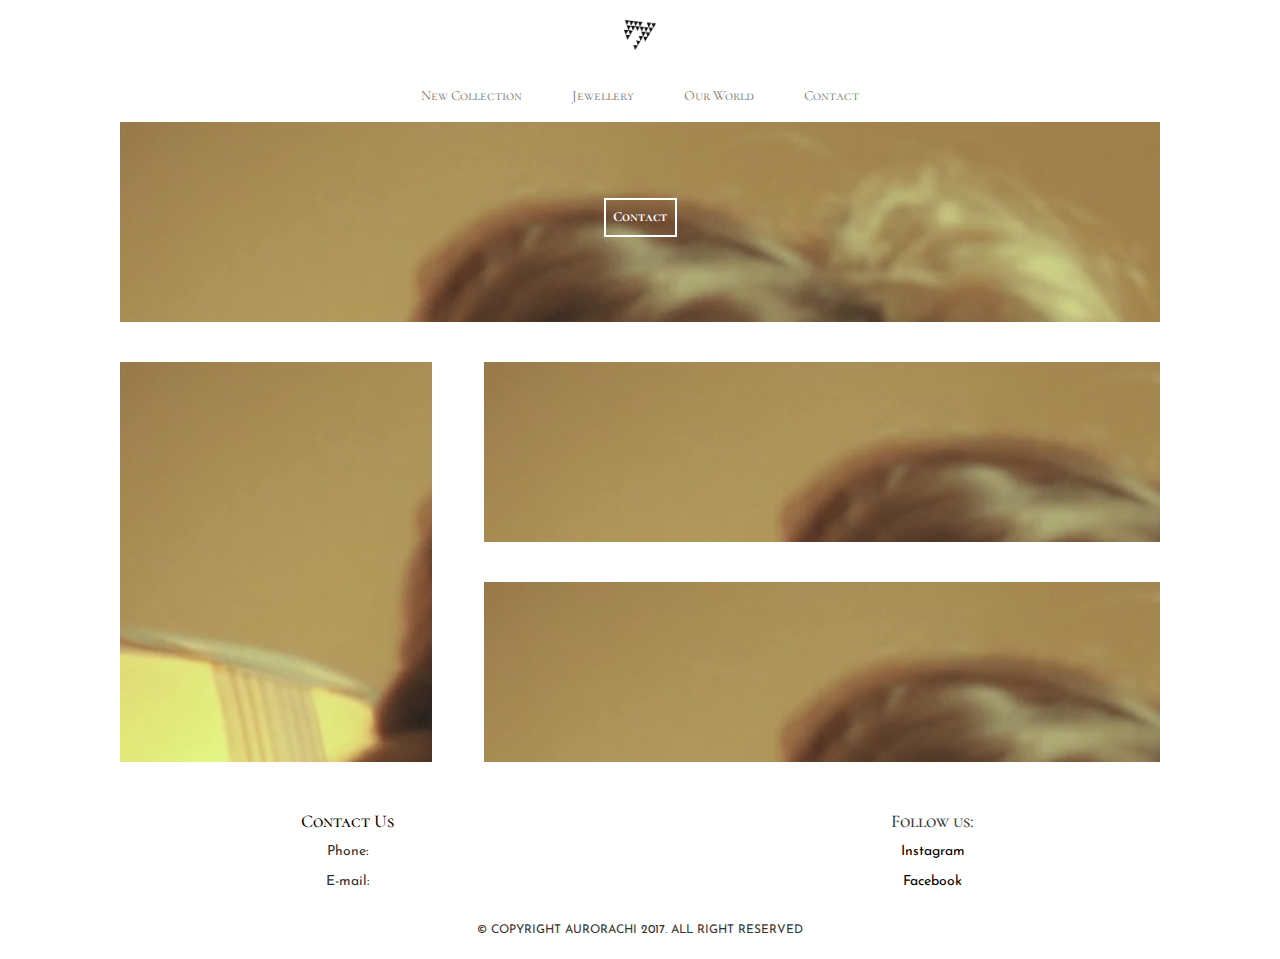
==== indexpages/contact/contact.html @ 79e14132 "deployment test" ====
<!DOCTYPE html>
<!--[if lt IE7]><html class="ie ie6" lang="en"> <![endif]-->
<!--[if IE 7]><html class="ie ie7" lang="en"> <![endif]-->
<!--[if IE 8]><html class"ie ie8" lang="en"><![endif]-->
<!--[if (gte IE 9) | !(IE)]><!-->

<html lang="en"><!--<![endif]-->
<head>
	<meta charset="utf-8"/>
	<meta name="viewport" content="width=device-width, initial-scale=1.0"/>
	<meta name="Aurora Chi's Jewelleries"/>
	<meta http-equiv="X-UA-Compatible" content="IE-edge"/>
	<title>Aurora Chi</title>
	<!--<link rel="shortcut icon" type="image/icon-x" href="#"/>-->
	<link rel="stylesheet" type="text/css" href="contact.css">
	<link rel="stylesheet" href="https://maxcdn.bootstrapcdn.com/bootstrap/3.3.7/css/bootstrap.min.css">

	<link href="https://fonts.googleapis.com/css?family=Great+Vibes" rel="stylesheet">	
	<link href="https://fonts.googleapis.com/css?family=Roboto:400,700" rel="stylesheet">
	<link href="https://fonts.googleapis.com/css?family=Josefin+Sans" rel="stylesheet">
	<link href="https://fonts.googleapis.com/css?family=Cormorant+SC" rel="stylesheet">
</head>
<body>
	<div class="container" style="padding-left: 0; padding-right: 0;">
		<div class="page-header" style="border-bottom: none; padding-bottom: 0; margin-bottom: 0; margin-top:20px;">
			<div>	
				<a href="../../index.html">
					<img src="../../logo_julienLin.png" id="logo_aurorachi"/>
				</a>
			</div>

			<nav class="navbar navbar-default" role="navigation" style="margin:0; border-radius: 0; border-color: transparent; background-color: white;">
			  <div class="container-fluid" >
			    <div class="navbar-header">
			      <button type="button" class="navbar-toggle" data-toggle="collapse" data-target="#myNavbar" aria-expanded="false" aria-controls="navbar">
			        <span class="icon-bar"></span>
			        <span class="icon-bar"></span>
			        <span class="icon-bar"></span>                       
			      </button>
			    </div>
			    <div class="collapse navbar-collapse" id="myNavbar">
			      <ul class="nav navbar-nav">
			       	<ul class="nav navbar-nav">
			       	<li class="serif"><a href="../newcollection/newcollection.html">New Collection</a></li>
			        <li class="serif"><a href="../jewellery/jewellery.html">Jewellery</a></li>
			        <li class="serif"><a href="../ourworld/ourworld.html">Our World</a></li>
			        <li class="serif"><a href="../contact/contact.html">Contact</a></li>
			      </ul>
			    </div>
			  </div>
			</nav>
		</div>
	</div>
	<div class="container">
		<div class="row content">
			<div class="col-lg-12 col-md-12 col-sm-12 col-xs-12 banner"><p class="bannerTitle serif"><b>Contact</b></p></div>
			<div class="col-lg-4 col-md-4 col-sm-4 hidden-xs first_content"></div>
			<div class="hidden-lg hidden-md hidden-sm col-xs-12 first_content_xs"></div>
			<div class="col-lg-4 col-md-4 col-sm-4 hidden-xs dummy"></div>
			<div class="col-lg-4 col-md-4 col-sm-4 hidden-xs second_content"></div>
			<div class="hidden-lg hidden-md hidden-sm col-xs-12 second_content_xs"></div>
			<div class="col-lg-4 col-md-4 col-sm-4 hidden-xs third_content"></div>
			<div class="hidden-lg hidden-md hidden-sm col-xs-12 third_content_xs"></div>
		</div>
	</div>
	<footer>
		<div class="container">
			<div class="row">
				<div class="col-lg-6 col-md-6 col-sm-6 col-xs-12">
					<a href="../../indexpages/contact/contact.html" class="contactDetails">
						<h4 style="font-family: 'Cormorant SC', serif">Contact Us</h4>
					</a>
					<p class="sans-serif">Phone: </p>
					<p class="sans-serif">E-mail: </p>
				</div>
				<div class="col-lg-6 col-md-6 col-sm-6 col-xs-12">
					<h4 style="font-family: 'Cormorant SC', serif">Follow us:</h4>
					<a href="#">
						<p class="sans-serif" style="color: black;">Instagram</p>
					</a>
					<a href="#">
						<p class="sans-serif" style="color: black;">Facebook</p>
					</a>		
				</div>
				<div class="col-lg-12 col-md-12 col-sm-12 col-xs-12">
					<p class="sans-serif" style="font-size: 12px; margin-top: 20px; margin-bottom: 20px;">&copy; COPYRIGHT AURORACHI 2017. ALL RIGHT RESERVED</p>
				</div>
			</div>
		</div>
	</footer>
	<script src="../../main.js" type="text/javascript" charset="uft-8"></script>
	<script src="https://ajax.googleapis.com/ajax/libs/jquery/2.1.3/jquery.min.js"></script>
  	<script src="https://maxcdn.bootstrapcdn.com/bootstrap/3.3.7/js/bootstrap.min.js"></script>
</body>
</html>
---- indexpages/contact/contact.css ----
body{
	background: white;
}

/* Fonts */
.serif{
	font-family: 'Cormorant SC', serif;
}

.sans-serif{
	font-family: 'Josefin Sans', sans-serif;
}

.cursive{
	font-family: 'Great Vibes', cursive;
}

ul{
	margin-bottom: 40px;
	text-align: center;
}

ul li{
	margin-right: 10px;
	margin-left: 10px;
}

ul li a{
	text-decoration: none;
}

ul li a:hover{
	text-decoration: none;
}

img#logo_aurorachi{
	display: block;
	margin-top: 20px;
	margin-bottom: 20px;
	margin-left: auto;
	margin-right: auto;
	text-align: center;
	height:30px;
	align-items: center;
}

/* Navigation Bar */
.navbar .navbar-nav{
	display: inline-block;
	float:none;
	vertical-align: top;
	text-align:center;
}

.navbar .navbar-collapse{
	text-align:center;
}

img{
	margin:0px;
}

/* Content */
.content{
	margin-left:50px!important;
	margin-right:50px!important;
}

.banner{
	background-image: url('defy.jpg')!important;
	height: 200px!important;
	margin-bottom:40px!important;
	display: flex;
	justify-content: center;
	align-items: center;
}

.bannerTitle{
	color:white;
	text-align: center;
	padding: 7.5px;
	border:2px solid white;
}

.first_content{
	background-image: url('defy.jpg')!important;
	height: 400px!important;
	margin-bottom:40px!important;
	position: relative!important;
	width: 30%!important;
	padding: 0!important;
}

.first_content_xs{
	background-image: url('defy.jpg')!important;
	height: 180px!important;
	margin-bottom:40px!important;
	width:100%!important;
}

.dummy{
	height:400px!important;
	width: 5%!important;
	background: white!important;
	padding: 0!important;
}

.second_content{
	background-image: url('defy.jpg')!important;
	height: 180px!important;
	margin-bottom:40px!important;
	position: relative!important;
	width: 65%!important;
	padding: 0!important;
}

.second_content_xs{
	background-image: url('defy.jpg')!important;
	height: 180px!important;
	margin-bottom:40px!important;
	width:100%!important;
}

.third_content{
	background-image: url('defy.jpg')!important;
	height: 180px!important;
	margin-bottom:40px!important;
	position: relative!important;
	width: 65%!important;
	padding: 0!important;
}

.third_content_xs{
	background-image: url('defy.jpg')!important;
	height: 180px!important;
	margin-bottom:40px!important;
	width:100%!important;
}

/* Footer */
footer{
	background-color: white;
	text-align: center;
}

.contactDetails{
	text-decoration: none!important;
	color:black!important;
}

.contactDetails:hover{
	text-decoration: none!important;
	opacity:0.6!important;
}
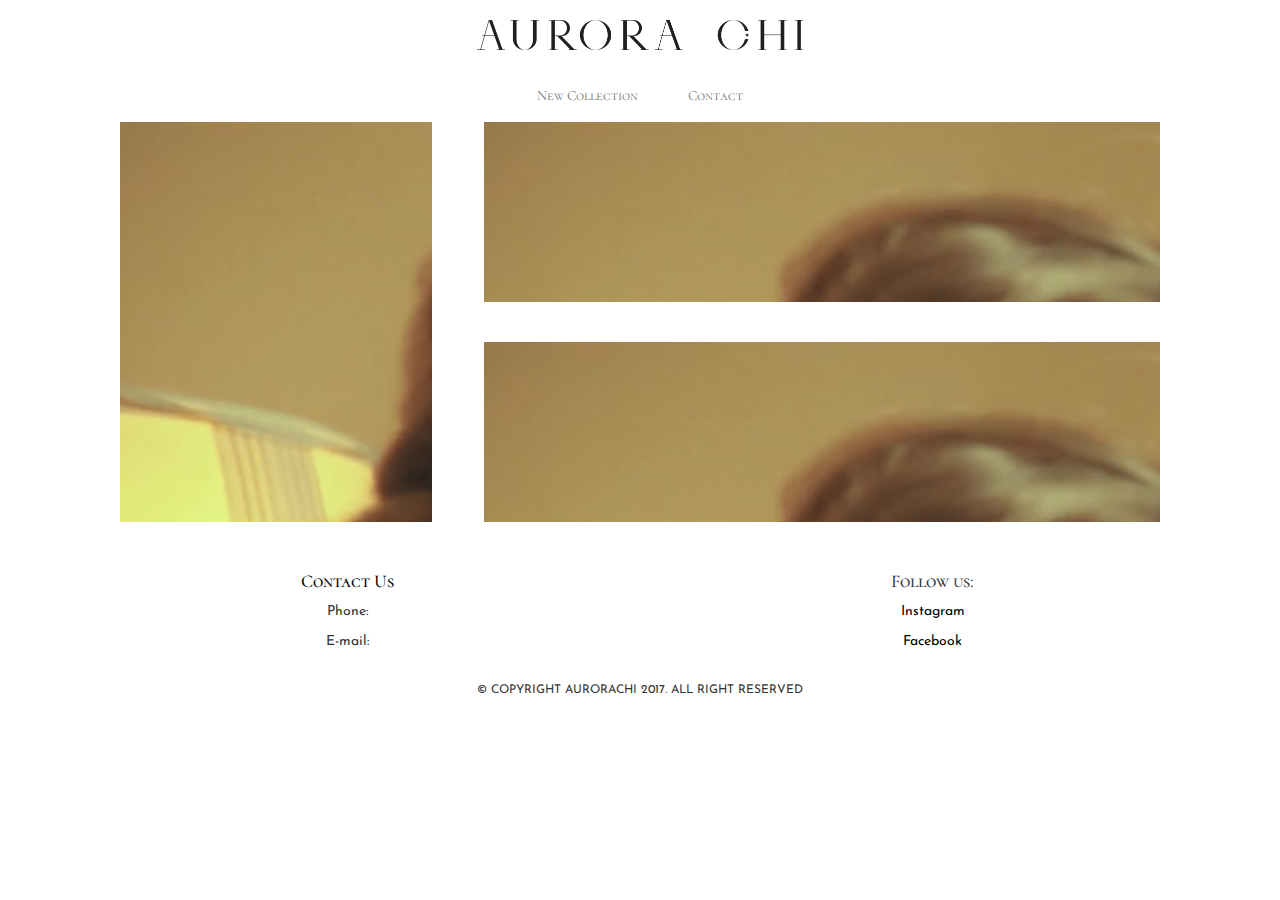
==== commit 9aa5d7e9: "deployment" ====
--- a/indexpages/contact/contact.html
+++ b/indexpages/contact/contact.html
@@ -24,8 +24,8 @@
 	<div class="container" style="padding-left: 0; padding-right: 0;">
 		<div class="page-header" style="border-bottom: none; padding-bottom: 0; margin-bottom: 0; margin-top:20px;">
 			<div>	
-				<a href="../../index.html">
-					<img src="../../logo_julienLin.png" id="logo_aurorachi"/>
+				<a href="index.html">
+					<img src="../../logo_aurorachi.png" id="logo_aurorachi"/>
 				</a>
 			</div>
 
@@ -41,10 +41,8 @@
 			    <div class="collapse navbar-collapse" id="myNavbar">
 			      <ul class="nav navbar-nav">
 			       	<ul class="nav navbar-nav">
-			       	<li class="serif"><a href="../newcollection/newcollection.html">New Collection</a></li>
-			        <li class="serif"><a href="../jewellery/jewellery.html">Jewellery</a></li>
-			        <li class="serif"><a href="../ourworld/ourworld.html">Our World</a></li>
-			        <li class="serif"><a href="../contact/contact.html">Contact</a></li>
+			       	<li class="serif"><a href="../../index.html">New Collection</a></li>
+			        <li class="serif"><a href="indexpages/contact/contact.html">Contact</a></li>
 			      </ul>
 			    </div>
 			  </div>
@@ -53,7 +51,6 @@
 	</div>
 	<div class="container">
 		<div class="row content">
-			<div class="col-lg-12 col-md-12 col-sm-12 col-xs-12 banner"><p class="bannerTitle serif"><b>Contact</b></p></div>
 			<div class="col-lg-4 col-md-4 col-sm-4 hidden-xs first_content"></div>
 			<div class="hidden-lg hidden-md hidden-sm col-xs-12 first_content_xs"></div>
 			<div class="col-lg-4 col-md-4 col-sm-4 hidden-xs dummy"></div>
@@ -88,7 +85,7 @@
 			</div>
 		</div>
 	</footer>
-	<script src="../../main.js" type="text/javascript" charset="uft-8"></script>
+	<script src="main.js" type="text/javascript" charset="uft-8"></script>
 	<script src="https://ajax.googleapis.com/ajax/libs/jquery/2.1.3/jquery.min.js"></script>
   	<script src="https://maxcdn.bootstrapcdn.com/bootstrap/3.3.7/js/bootstrap.min.js"></script>
 </body>
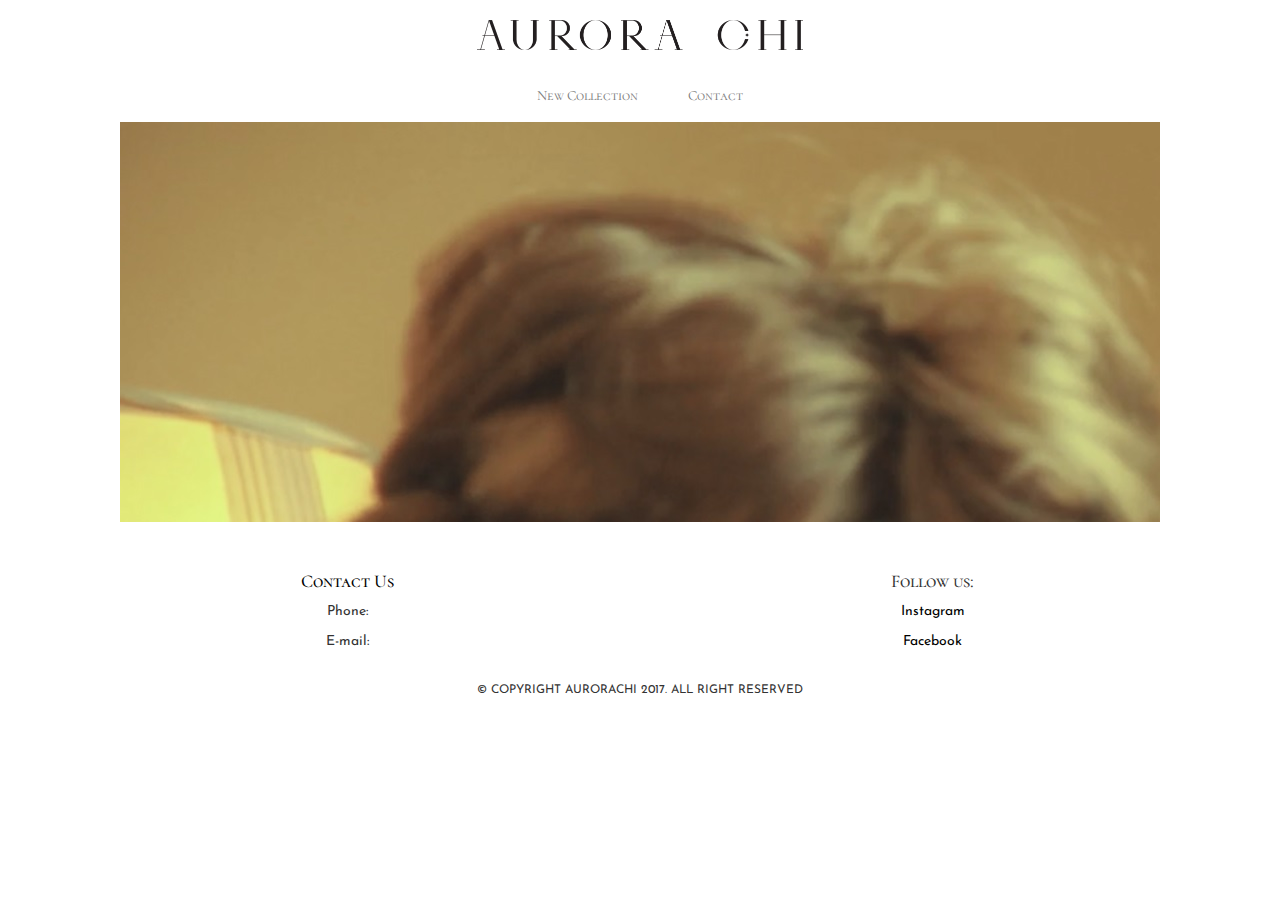
==== commit 9e534277: "deployment" ====
--- a/indexpages/contact/contact.html
+++ b/indexpages/contact/contact.html
@@ -11,7 +11,7 @@
 	<meta name="Aurora Chi's Jewelleries"/>
 	<meta http-equiv="X-UA-Compatible" content="IE-edge"/>
 	<title>Aurora Chi</title>
-	<!--<link rel="shortcut icon" type="image/icon-x" href="#"/>-->
+	<link rel="shortcut icon" type="image/icon-x" href="../../logo_aurorachi_head.png"/>
 	<link rel="stylesheet" type="text/css" href="contact.css">
 	<link rel="stylesheet" href="https://maxcdn.bootstrapcdn.com/bootstrap/3.3.7/css/bootstrap.min.css">
 
@@ -51,13 +51,7 @@
 	</div>
 	<div class="container">
 		<div class="row content">
-			<div class="col-lg-4 col-md-4 col-sm-4 hidden-xs first_content"></div>
-			<div class="hidden-lg hidden-md hidden-sm col-xs-12 first_content_xs"></div>
-			<div class="col-lg-4 col-md-4 col-sm-4 hidden-xs dummy"></div>
-			<div class="col-lg-4 col-md-4 col-sm-4 hidden-xs second_content"></div>
-			<div class="hidden-lg hidden-md hidden-sm col-xs-12 second_content_xs"></div>
-			<div class="col-lg-4 col-md-4 col-sm-4 hidden-xs third_content"></div>
-			<div class="hidden-lg hidden-md hidden-sm col-xs-12 third_content_xs"></div>
+			<div class="col-lg-12 col-md-12 col-sm-12 col-xs-12 first_content"></div>
 		</div>
 	</div>
 	<footer>
--- a/indexpages/contact/contact.css
+++ b/indexpages/contact/contact.css
@@ -87,55 +87,10 @@
 	height: 400px!important;
 	margin-bottom:40px!important;
 	position: relative!important;
-	width: 30%!important;
+	width: 100%!important;
 	padding: 0!important;
 }
 
-.first_content_xs{
-	background-image: url('defy.jpg')!important;
-	height: 180px!important;
-	margin-bottom:40px!important;
-	width:100%!important;
-}
-
-.dummy{
-	height:400px!important;
-	width: 5%!important;
-	background: white!important;
-	padding: 0!important;
-}
-
-.second_content{
-	background-image: url('defy.jpg')!important;
-	height: 180px!important;
-	margin-bottom:40px!important;
-	position: relative!important;
-	width: 65%!important;
-	padding: 0!important;
-}
-
-.second_content_xs{
-	background-image: url('defy.jpg')!important;
-	height: 180px!important;
-	margin-bottom:40px!important;
-	width:100%!important;
-}
-
-.third_content{
-	background-image: url('defy.jpg')!important;
-	height: 180px!important;
-	margin-bottom:40px!important;
-	position: relative!important;
-	width: 65%!important;
-	padding: 0!important;
-}
-
-.third_content_xs{
-	background-image: url('defy.jpg')!important;
-	height: 180px!important;
-	margin-bottom:40px!important;
-	width:100%!important;
-}
 
 /* Footer */
 footer{
@@ -146,6 +101,7 @@
 .contactDetails{
 	text-decoration: none!important;
 	color:black!important;
+	margin-top: 40px;
 }
 
 .contactDetails:hover{
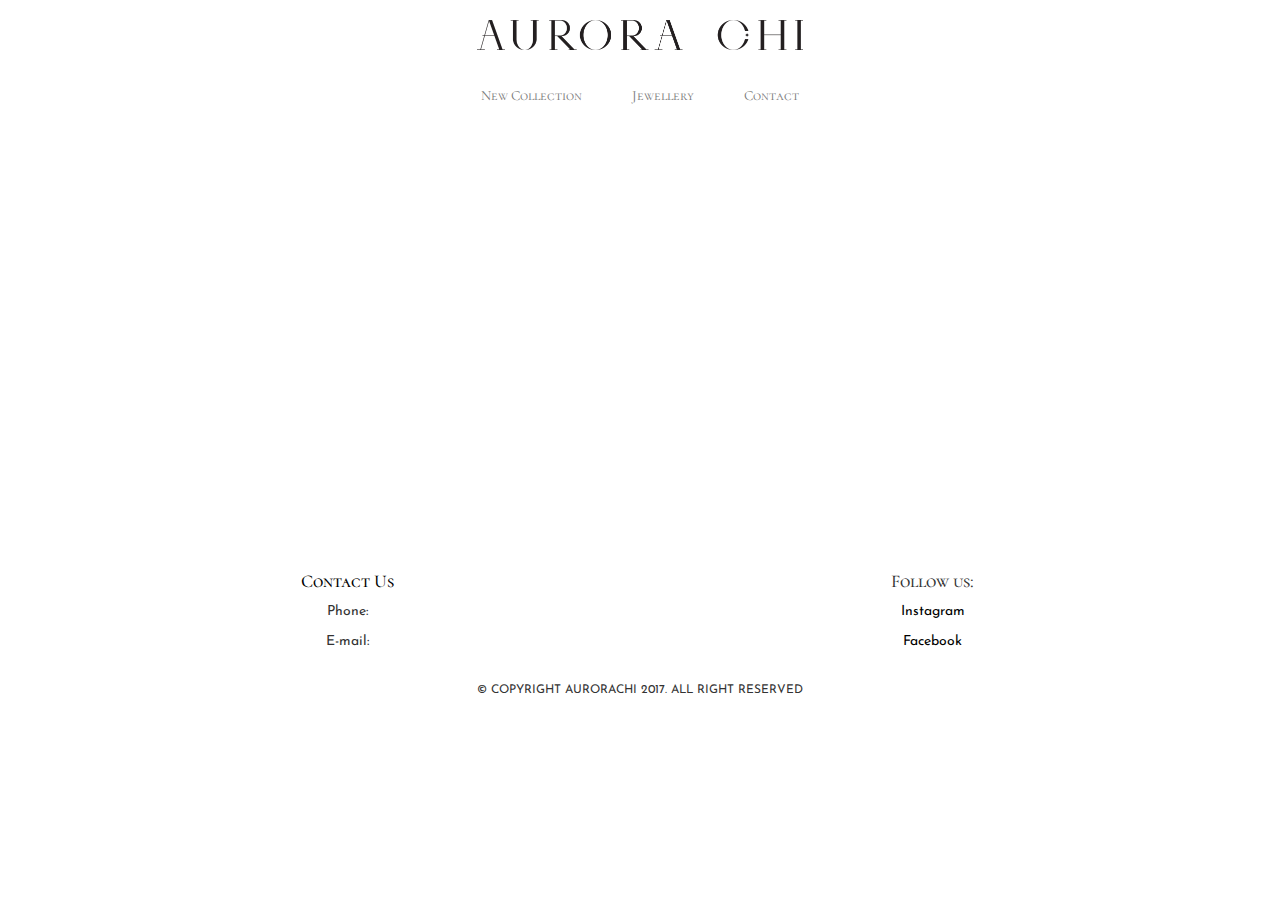
==== commit 330288e9: "deployment" ====
--- a/indexpages/contact/contact.html
+++ b/indexpages/contact/contact.html
@@ -42,7 +42,8 @@
 			      <ul class="nav navbar-nav">
 			       	<ul class="nav navbar-nav">
 			       	<li class="serif"><a href="../../index.html">New Collection</a></li>
-			        <li class="serif"><a href="indexpages/contact/contact.html">Contact</a></li>
+			       	<li class="serif"><a href="../../indexpages/jewellery/jewellery.html">Jewellery</a></li>
+			        <li class="serif"><a href="../../indexpages/contact/contact.html">Contact</a></li>
 			      </ul>
 			    </div>
 			  </div>
@@ -79,7 +80,7 @@
 			</div>
 		</div>
 	</footer>
-	<script src="main.js" type="text/javascript" charset="uft-8"></script>
+	<script src="../../main.js" type="text/javascript" charset="uft-8"></script>
 	<script src="https://ajax.googleapis.com/ajax/libs/jquery/2.1.3/jquery.min.js"></script>
   	<script src="https://maxcdn.bootstrapcdn.com/bootstrap/3.3.7/js/bootstrap.min.js"></script>
 </body>
--- a/indexpages/contact/contact.css
+++ b/indexpages/contact/contact.css
@@ -67,7 +67,7 @@
 }
 
 .banner{
-	background-image: url('defy.jpg')!important;
+	/*background-image: url('defy.jpg')!important;*/
 	height: 200px!important;
 	margin-bottom:40px!important;
 	display: flex;
@@ -83,7 +83,8 @@
 }
 
 .first_content{
-	background-image: url('defy.jpg')!important;
+	/*background-image: url('defy.jpg')!important;*/
+	background: white;
 	height: 400px!important;
 	margin-bottom:40px!important;
 	position: relative!important;
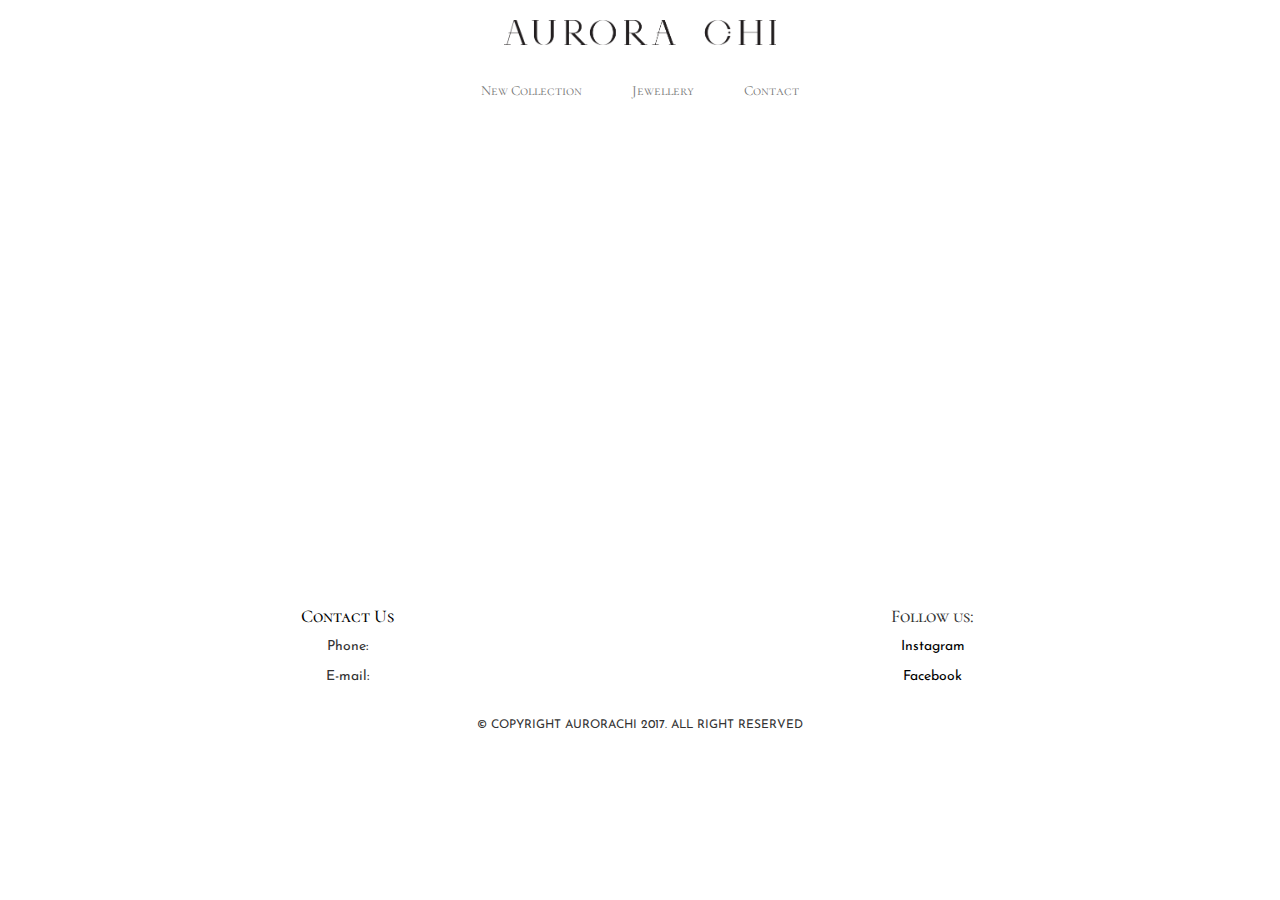
==== commit d0f8e5cc: "deployment" ====
--- a/indexpages/contact/contact.html
+++ b/indexpages/contact/contact.html
@@ -29,7 +29,7 @@
 				</a>
 			</div>
 
-			<nav class="navbar navbar-default" role="navigation" style="margin:0; border-radius: 0; border-color: transparent; background-color: white;">
+			<nav class="navbar navbar-default" role="navigation" style="margin-top:0; margin-bottom: 0; border-radius: 0; border-color: transparent; background-color: white; margin-left:50px; margin-right:50px;">
 			  <div class="container-fluid" >
 			    <div class="navbar-header">
 			      <button type="button" class="navbar-toggle" data-toggle="collapse" data-target="#myNavbar" aria-expanded="false" aria-controls="navbar">
--- a/indexpages/contact/contact.css
+++ b/indexpages/contact/contact.css
@@ -40,7 +40,7 @@
 	margin-left: auto;
 	margin-right: auto;
 	text-align: center;
-	height:30px;
+	height:25px;
 	align-items: center;
 }
 
@@ -54,7 +54,14 @@
 
 .navbar .navbar-collapse{
 	text-align:center;
+	margin-bottom: 40px;
 }
+
+.navbar.navbar-default{
+	margin-left:50px!important;
+	margin-right:50px!important;
+}
+
 
 img{
 	margin:0px;
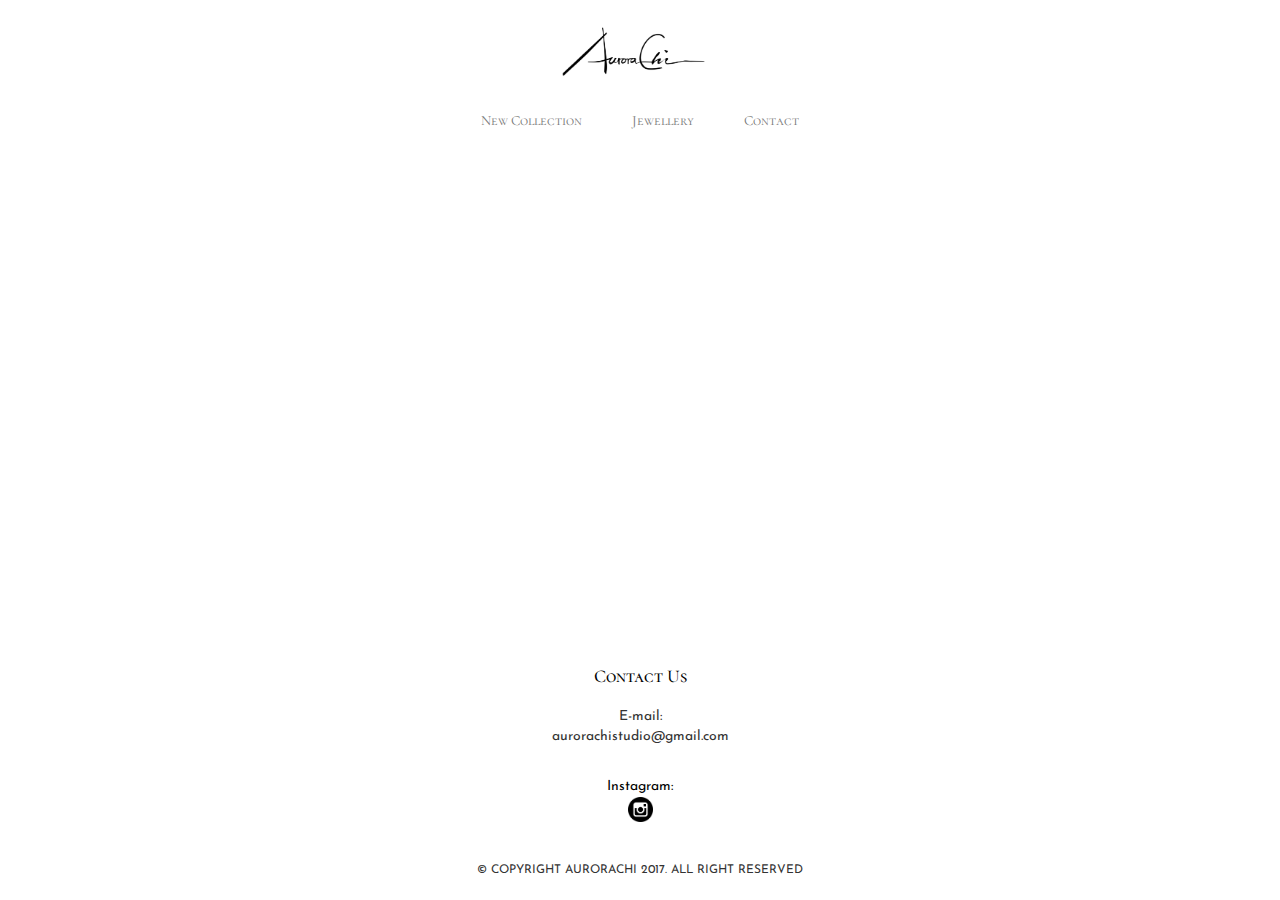
==== commit 75deb530: "update lookbook" ====
--- a/indexpages/contact/contact.html
+++ b/indexpages/contact/contact.html
@@ -24,12 +24,12 @@
 	<div class="container" style="padding-left: 0; padding-right: 0;">
 		<div class="page-header" style="border-bottom: none; padding-bottom: 0; margin-bottom: 0; margin-top:20px;">
 			<div>	
-				<a href="index.html">
-					<img src="../../logo_aurorachi.png" id="logo_aurorachi"/>
+				<a href="../../index.html">
+					<img src="../../AurorachiLogo-01.png" id="logo_aurorachi"/>
 				</a>
 			</div>
 
-			<nav class="navbar navbar-default" role="navigation" style="margin-top:0; margin-bottom: 0; border-radius: 0; border-color: transparent; background-color: white; margin-left:50px; margin-right:50px;">
+			<nav class="navbar navbar-default" role="navigation" style="margin:0; border-radius: 0; border-color: transparent; background-color: white;">
 			  <div class="container-fluid" >
 			    <div class="navbar-header">
 			      <button type="button" class="navbar-toggle" data-toggle="collapse" data-target="#myNavbar" aria-expanded="false" aria-controls="navbar">
@@ -41,7 +41,7 @@
 			    <div class="collapse navbar-collapse" id="myNavbar">
 			      <ul class="nav navbar-nav">
 			       	<ul class="nav navbar-nav">
-			       	<li class="serif"><a href="../../index.html">New Collection</a></li>
+			       	<li class="serif"><a href="../../indexpages/newcollection/newcollection.html">New Collection</a></li>
 			       	<li class="serif"><a href="../../indexpages/jewellery/jewellery.html">Jewellery</a></li>
 			        <li class="serif"><a href="../../indexpages/contact/contact.html">Contact</a></li>
 			      </ul>
@@ -56,27 +56,18 @@
 		</div>
 	</div>
 	<footer>
-		<div class="container">
-			<div class="row">
-				<div class="col-lg-6 col-md-6 col-sm-6 col-xs-12">
-					<a href="../../indexpages/contact/contact.html" class="contactDetails">
-						<h4 style="font-family: 'Cormorant SC', serif">Contact Us</h4>
+		<div class="row content" style="overflow-y: none">
+			<div class="col-lg-12 col-md-12 col-sm-12 col-xs-12">
+				<h4 style="font-family: 'Cormorant SC', serif" class="contactDetails">Contact Us</h4>
+				<p class="sans-serif" style="padding-top:10px; padding-bottom: 10px">E-mail: <br/> aurorachistudio@gmail.com</p>
+				<p class="sans-serif" style="color: black;padding-top:10px; padding-bottom: 10px">Instagram: <br/> 
+					<a href="https://www.instagram.com/aurorachic/" target="_blank">
+						<img src="../../artworks/instagram_icon.png" style="height: 25px; width: 25px">
 					</a>
-					<p class="sans-serif">Phone: </p>
-					<p class="sans-serif">E-mail: </p>
-				</div>
-				<div class="col-lg-6 col-md-6 col-sm-6 col-xs-12">
-					<h4 style="font-family: 'Cormorant SC', serif">Follow us:</h4>
-					<a href="#">
-						<p class="sans-serif" style="color: black;">Instagram</p>
-					</a>
-					<a href="#">
-						<p class="sans-serif" style="color: black;">Facebook</p>
-					</a>		
-				</div>
-				<div class="col-lg-12 col-md-12 col-sm-12 col-xs-12">
-					<p class="sans-serif" style="font-size: 12px; margin-top: 20px; margin-bottom: 20px;">&copy; COPYRIGHT AURORACHI 2017. ALL RIGHT RESERVED</p>
-				</div>
+				</p>
+			</div>
+			<div class="col-lg-12 col-md-12 col-sm-12 col-xs-12">
+				<p class="sans-serif" style="font-size: 12px; margin-top: 20px; margin-bottom: 20px;">&copy; COPYRIGHT AURORACHI 2017. ALL RIGHT RESERVED</p>
 			</div>
 		</div>
 	</footer>
--- a/indexpages/contact/contact.css
+++ b/indexpages/contact/contact.css
@@ -35,12 +35,12 @@
 
 img#logo_aurorachi{
 	display: block;
-	margin-top: 20px;
-	margin-bottom: 20px;
+	margin-top: 10px;
+	margin-bottom: 5px;
 	margin-left: auto;
 	margin-right: auto;
 	text-align: center;
-	height:25px;
+	height:70px;
 	align-items: center;
 }
 
